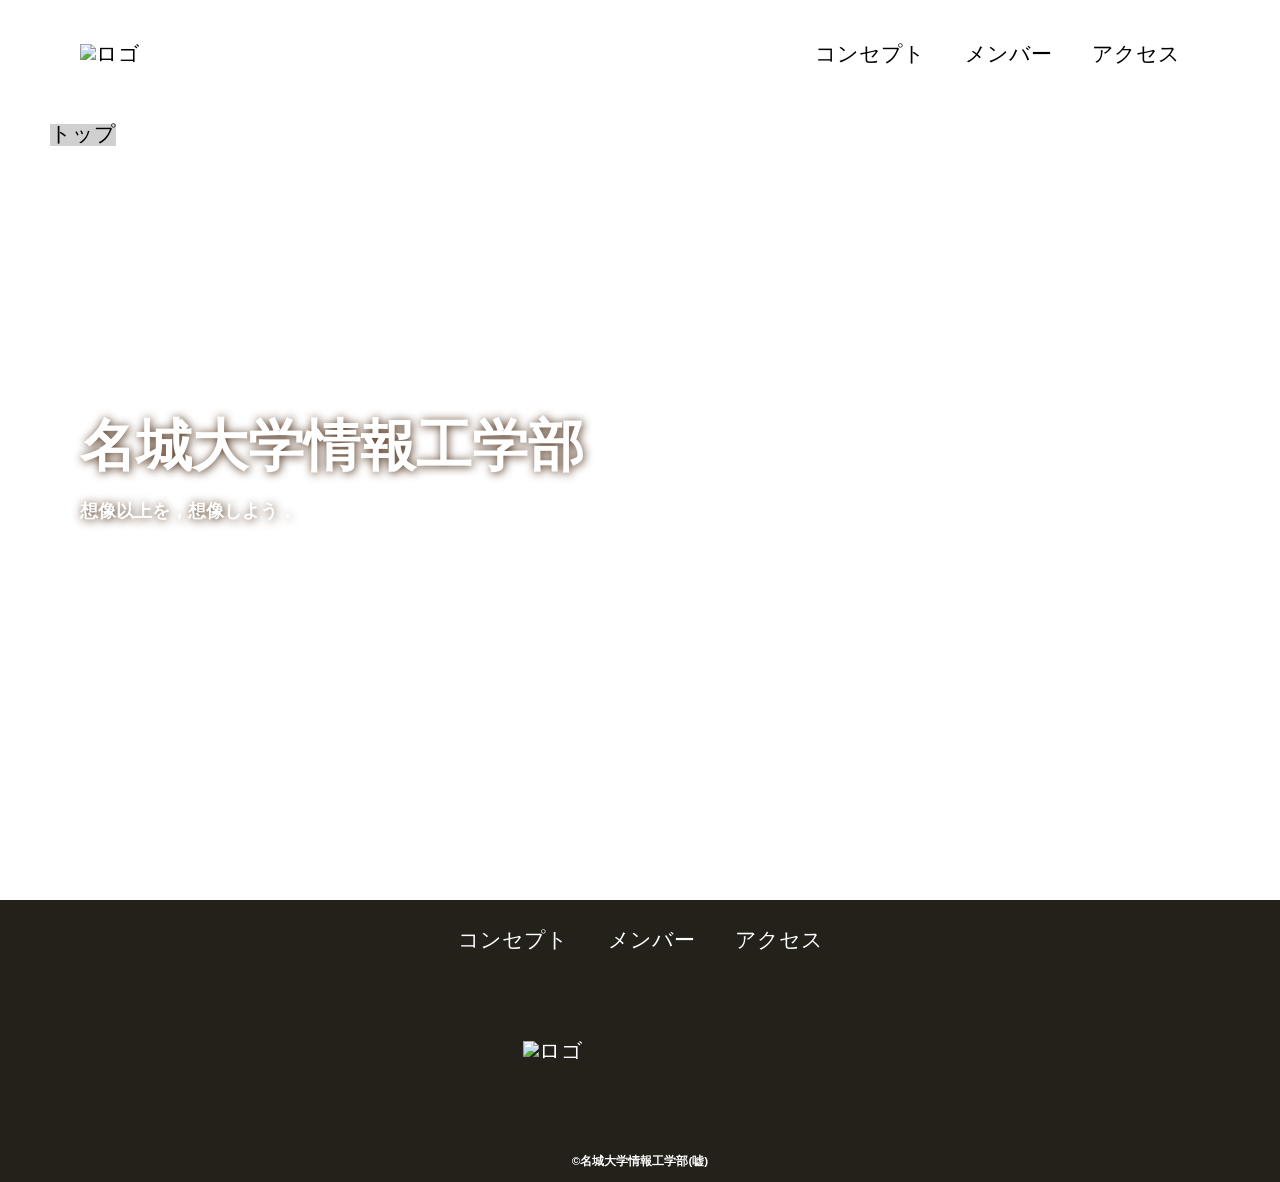
==== index.html @ 9a8eb83a "Add files. (2)" ====
<!DOCTYPE html>
<html>
    <head>
        <meta charset="UTF-8">
        <title>名城大学情報工学部非公式HP</title>
        <meta name="description" content="名城大学情報工学部非公式Webサイト">
        <meta name="viewport" content="width=device-width">
        <script src="https://ajax.googleapis.com/ajax/libs/jquery/1.11.0/jquery.min.js"></script>
        <script src="js/toggle-menu.js"></script>
        <link href="css/index.css" rel="stylesheet">
        <link rel="preconnect" href="https://fonts.googleapis.com">
        <link rel="preconnect" href="https://fonts.gstatic.com" crossorigin>
        <link href="https://fonts.googleapis.com/css2?family=Cherry+Bomb+One&display=swap" rel="stylesheet">    
    </head>
    <body>
        <header class="header">
            <div class="header-inner">
                <a class="header-logo" href="index.html">
                    <img src="images/common/logo.png" alt="ロゴ">
                </a>
                <button class="toggle-menu-button"></button>
                <div class="header-site-menu">
                    <nav class="site-menu">
                        <ul>
                            <li><a href="concept.html">コンセプト</a></li>
                            <li><a href="members.html">メンバー</a></li>
                            <li><a href="access.html">アクセス</a></li>
                        </ul>
                    </nav>
                </div>
            </div>
        </header>
        <main class="main">
            <nav class="floating">
                <ul>
                    <li><a href="#">トップ</a></li>
                </ul>
            </nav>
            <div class="first-view">
                <div class="first-view-text">
                    <h1>名城大学情報工学部</h1>
                    <p>想像以上を，想像しよう．</p>
                </div>
            </div>
        </main>
        <footer class="footer">
            <nav class="site-menu">
                <ul>
                    <li><a href="concept.html">コンセプト</a></li>
                    <li><a href="members.html">メンバー</a></li>
                    <li><a href="access.html">アクセス</a></li>
                </ul>
            </nav>
            <a class="footer-logo" href="index.html">
                <img src="images/common/logo_footer.png" alt="ロゴ">
            </a>
            <p class="copyright"><small>&copy;名城大学情報工学部(嘘)</small></p>
        </footer>
    </body>
</html>
---- css/index.css ----
@charset "utf-8";

nav.floating {
    position: absolute;
    top: 100px;
    left: 50px;
    background-color: #d0d0d0;
}

.first-view {
    height: calc(100vh - 110px);
    background-image: url(../images/index/bg_main.jpg);
    background-repeat: no-repeat;
    background-position: center center;
    background-size: cover;
    display: flex;
    align-items: center;
}

.first-view-text {
    width: 100%;
    max-width: 1200px;
    margin-left: auto;
    margin-right: auto;
    padding-left: 40px;
    padding-bottom: 80px;
    color: #ffffff;
    font-weight: bold;
    text-shadow: 1px 1px 10px #4b2c14;
}

.first-view-text h1 {
    font-family: 'Montserrat', sans-serif;
    font-size: 56px;
    line-height: 72px;
}

.first-view-text p {
    font-size: 18px;
    margin-top: 20px;
}

.lead {
    max-width: 1200px;
    margin: 60px auto;
}

*,
::before,
::after {
    padding: 0;
    margin: 0;
    box-sizing: border-box;
}

ul, ol {
    list-style: none;
}

a {
    color: inherit;
    text-decoration: none;
}

body {
    font-family: sans-serif;
    font-size: 16pt;
    color: #000000;
    line-height: 1;
    background-color: #ffffff;
}

img {
    max-width: 100%;
}

.header-inner {
    max-width: 1200px;
    height: 110px;
    margin-left: auto;
    margin-right: auto;
    padding-left: 40px;
    padding-right: 40px;
    display: flex;
    justify-content: space-between;
    align-items: center;
}

.toggle-menu-button {
    display: none;
}

.header-logo {
    display: block;
    width: 170px;
}

.site-menu ul {
    display: flex;
}

.site-menu ul li {
    margin-left: 20px;
    margin-right: 20px;
}

.site-menu ul li a {
    font-family: "Shippori Mincho", serif;
    font-weight: 400;
    font-style: normal;
}

@media (max-width: 800px) {
    .site-menu ul {
        display: block;
        text-align: center;
    }

    .site-menu li {
        margin-top: 20px;
    }

    .header {
        position: fixed;
        top: 0;
        left: 0;
        right: 0;
        background-color: #ffffff;
        height: 50px;
        z-index: 10;
        box-shadow: 0 3px 6px rgba(0, 0, 0, 0.1);
    }

    .header-inner {
        padding-left: 20px;
        padding-right: 20px;
        height: 100%;
        position: relative;
    }

    .header-logo {
        width: 100px;
    }

    .header-site-menu {
        position: absolute;
        top: 100%;
        left: 0;
        right: 0;
        color: #ffffff;
        background-color: #736e62;
        padding-top: 30px;
        padding-bottom: 50px;
        display: none;
    }

    .header-site-menu.is-show {
        display: block;
    }

    .toggle-menu-button {
        display: block;
        width: 44px;
        height: 34px;
        background-image: url('../images/common/icon-menu.png');
        background-size: 50%;
        background-position: center;
        background-repeat: no-repeat;
        background-color: transparent;
        border: none;
        border-radius: 0;
        outline: none;
    }

    .main {
        padding-top: 50px;
    }

    .footer-logo {
        margin-top: 60px;
    }
    
    .copyright {
        margin-top: 50px;
    }
}

.footer {
    color: #ffffff;
    background-color: #24211b;
    padding-top: 30px;
    padding-bottom: 15px;
    display: flex;
    flex-direction: column;
    align-items: center;
}

.footer-logo {
    display: block;
    width: 235px;
    margin-top: 90px;
}

.copyright {
    font-size: 14px;
    font-weight: bold;
    margin-top: 90px;
}
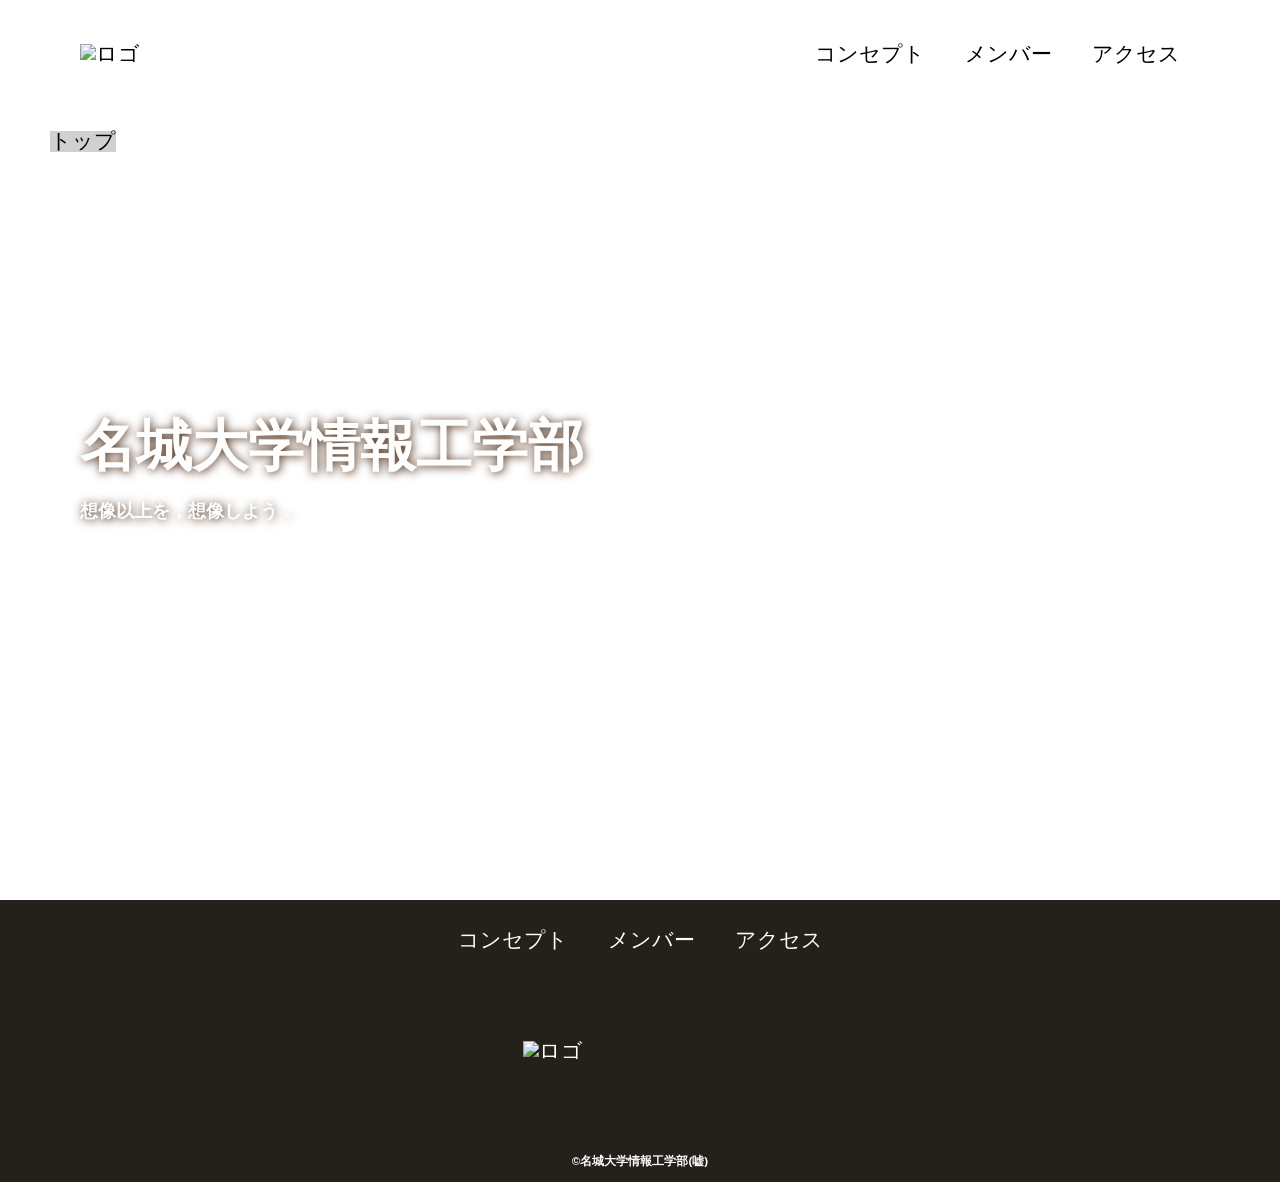
==== commit c73f9b14: "change member.css to award.css" ====
--- a/index.html
+++ b/index.html
@@ -23,7 +23,7 @@
                     <nav class="site-menu">
                         <ul>
                             <li><a href="concept.html">コンセプト</a></li>
-                            <li><a href="members.html">メンバー</a></li>
+                            <li><a href="award.html">メンバー</a></li>
                             <li><a href="access.html">アクセス</a></li>
                         </ul>
                     </nav>
@@ -47,7 +47,7 @@
             <nav class="site-menu">
                 <ul>
                     <li><a href="concept.html">コンセプト</a></li>
-                    <li><a href="members.html">メンバー</a></li>
+                    <li><a href="award.html">メンバー</a></li>
                     <li><a href="access.html">アクセス</a></li>
                 </ul>
             </nav>
@@ -57,4 +57,4 @@
             <p class="copyright"><small>&copy;名城大学情報工学部(嘘)</small></p>
         </footer>
     </body>
-</html>+</html>
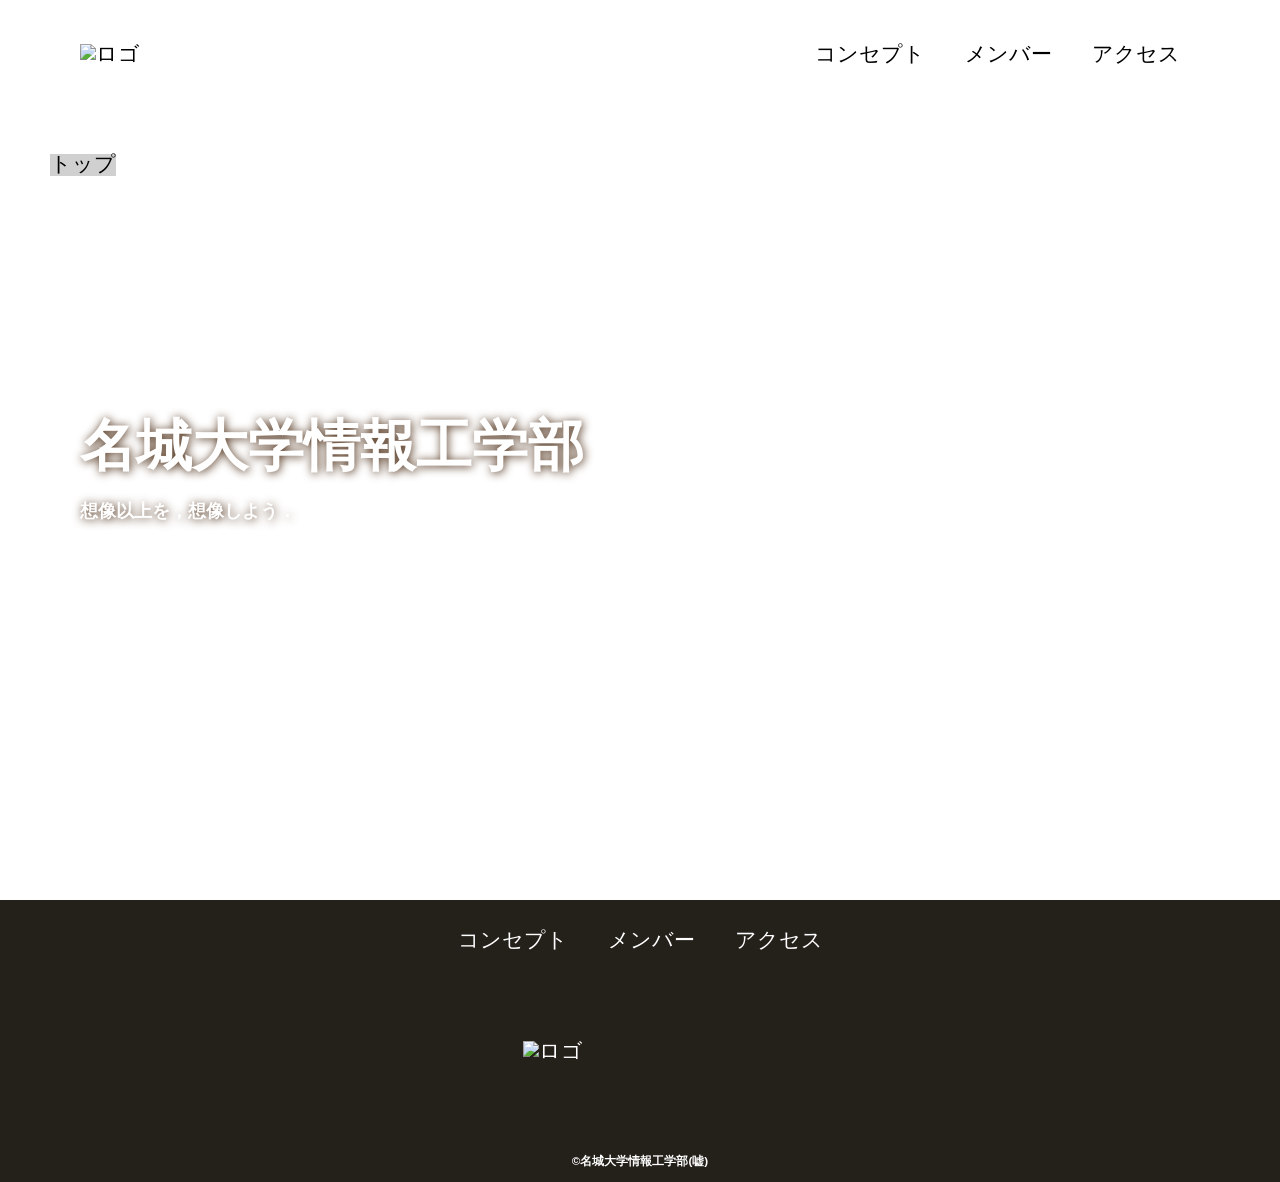
==== commit 6fde09f2: "Change navigation links from concept.html to introduce.html Updated navigation links in header and f" ====
--- a/index.html
+++ b/index.html
@@ -22,7 +22,7 @@
                 <div class="header-site-menu">
                     <nav class="site-menu">
                         <ul>
-                            <li><a href="concept.html">コンセプト</a></li>
+                            <li><a href="introduce.html">コンセプト</a></li>
                             <li><a href="award.html">メンバー</a></li>
                             <li><a href="access.html">アクセス</a></li>
                         </ul>
@@ -46,7 +46,7 @@
         <footer class="footer">
             <nav class="site-menu">
                 <ul>
-                    <li><a href="concept.html">コンセプト</a></li>
+                    <li><a href="introduce.html">コンセプト</a></li>
                     <li><a href="award.html">メンバー</a></li>
                     <li><a href="access.html">アクセス</a></li>
                 </ul>
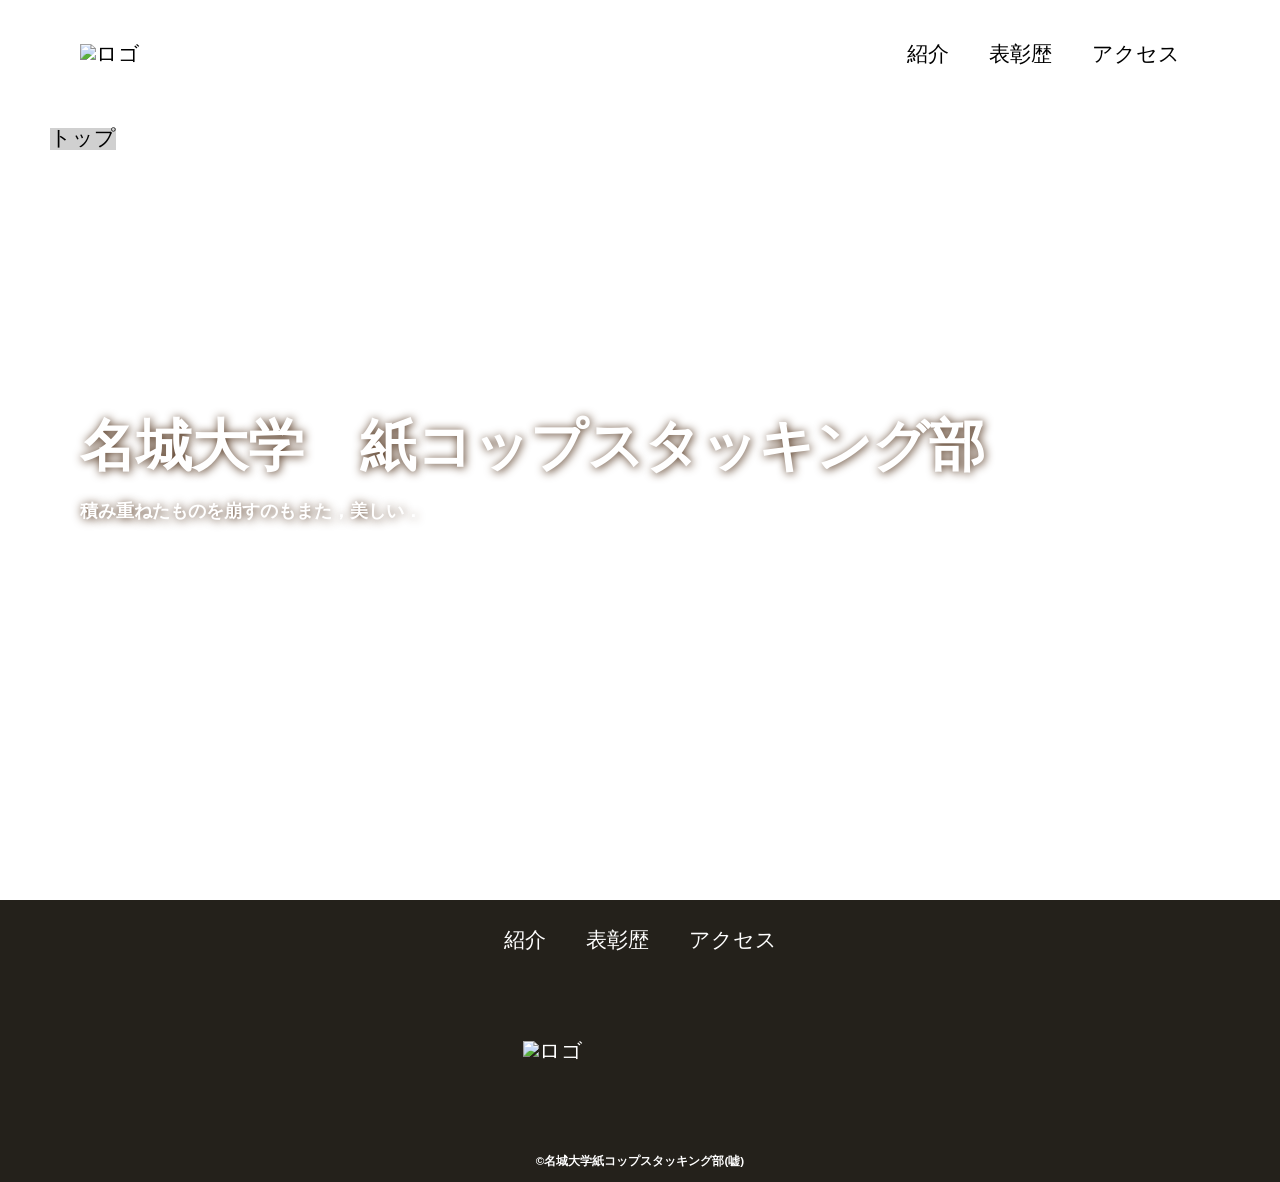
==== commit 924c557d: "Update index.html" ====
--- a/index.html
+++ b/index.html
@@ -2,8 +2,8 @@
 <html>
     <head>
         <meta charset="UTF-8">
-        <title>名城大学情報工学部非公式HP</title>
-        <meta name="description" content="名城大学情報工学部非公式Webサイト">
+        <title>名城大学紙コップスタッキング部非公式HP</title>
+        <meta name="description" content="名城大学紙コップスタッキング部非公式Webサイト">
         <meta name="viewport" content="width=device-width">
         <script src="https://ajax.googleapis.com/ajax/libs/jquery/1.11.0/jquery.min.js"></script>
         <script src="js/toggle-menu.js"></script>
@@ -22,8 +22,8 @@
                 <div class="header-site-menu">
                     <nav class="site-menu">
                         <ul>
-                            <li><a href="introduce.html">コンセプト</a></li>
-                            <li><a href="award.html">メンバー</a></li>
+                            <li><a href="introduce.html">紹介</a></li>
+                            <li><a href="award.html">表彰歴</a></li>
                             <li><a href="access.html">アクセス</a></li>
                         </ul>
                     </nav>
@@ -38,23 +38,23 @@
             </nav>
             <div class="first-view">
                 <div class="first-view-text">
-                    <h1>名城大学情報工学部</h1>
-                    <p>想像以上を，想像しよう．</p>
+                    <h1>名城大学　紙コップスタッキング部</h1>
+                    <p>積み重ねたものを崩すのもまた，美しい．</p>
                 </div>
             </div>
         </main>
         <footer class="footer">
             <nav class="site-menu">
                 <ul>
-                    <li><a href="introduce.html">コンセプト</a></li>
-                    <li><a href="award.html">メンバー</a></li>
+                    <li><a href="introduce.html">紹介</a></li>
+                    <li><a href="award.html">表彰歴</a></li>
                     <li><a href="access.html">アクセス</a></li>
                 </ul>
             </nav>
             <a class="footer-logo" href="index.html">
                 <img src="images/common/logo_footer.png" alt="ロゴ">
             </a>
-            <p class="copyright"><small>&copy;名城大学情報工学部(嘘)</small></p>
+            <p class="copyright"><small>&copy;名城大学紙コップスタッキング部(嘘)</small></p>
         </footer>
     </body>
 </html>
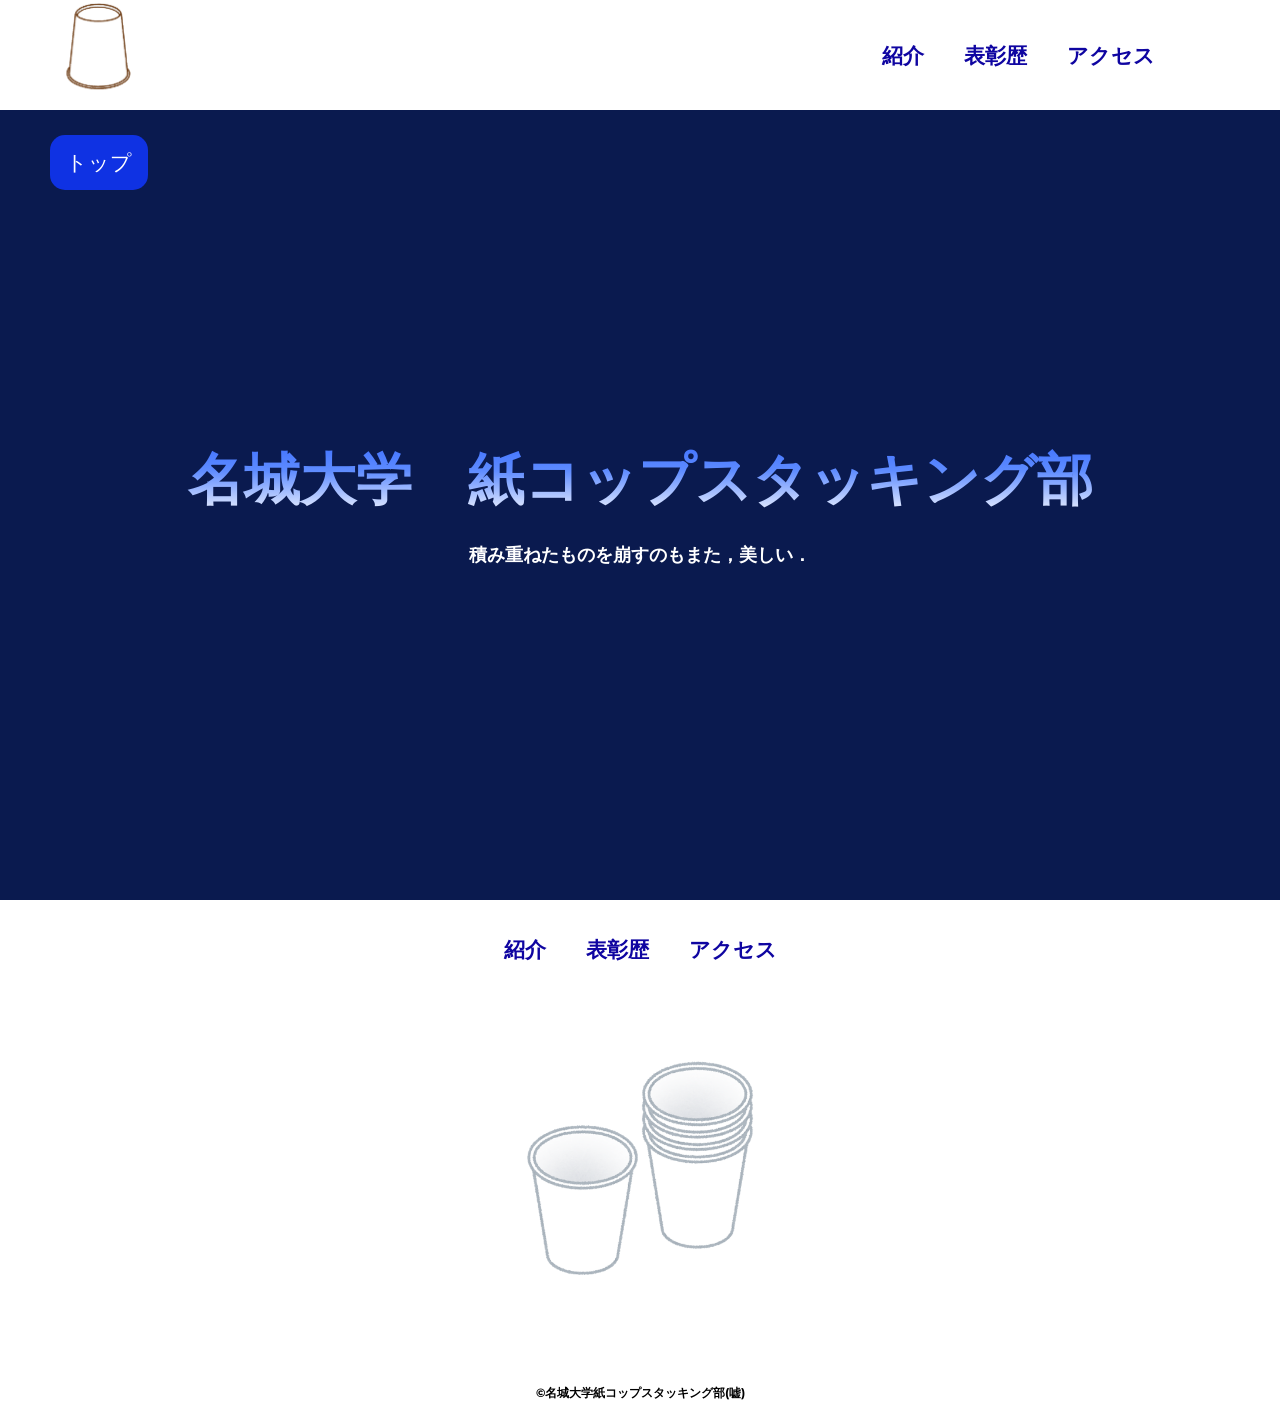
==== commit 07190c93: "Add files via upload 7/13 14:07" ====
--- a/index.html
+++ b/index.html
@@ -11,6 +11,7 @@
         <link rel="preconnect" href="https://fonts.googleapis.com">
         <link rel="preconnect" href="https://fonts.gstatic.com" crossorigin>
         <link href="https://fonts.googleapis.com/css2?family=Cherry+Bomb+One&display=swap" rel="stylesheet">    
+        <link href="https://fonts.googleapis.com/css2?family=Montserrat:wght@400;700;900&display=swap" rel="stylesheet">
     </head>
     <body>
         <header class="header">
@@ -57,4 +58,4 @@
             <p class="copyright"><small>&copy;名城大学紙コップスタッキング部(嘘)</small></p>
         </footer>
     </body>
-</html>
+</html>
--- a/css/index.css
+++ b/css/index.css
@@ -1,20 +1,28 @@
 @charset "utf-8";
 
 nav.floating {
+    color: #ffffff;
     position: absolute;
     top: 100px;
     left: 50px;
-    background-color: #d0d0d0;
+    background-color: #0f32e3;
+    border-radius: 15px;
+    padding: 8px 16px;
+
 }
 
 .first-view {
     height: calc(100vh - 110px);
-    background-image: url(../images/index/bg_main.jpg);
+    background-image: url(../images/index/.jpg);
     background-repeat: no-repeat;
     background-position: center center;
     background-size: cover;
+    background-blend-mode: multiply;
+    background-color: #0A1A4F;
     display: flex;
     align-items: center;
+    justify-content: center;
+    text-align: center;
 }
 
 .first-view-text {
@@ -22,17 +30,19 @@
     max-width: 1200px;
     margin-left: auto;
     margin-right: auto;
-    padding-left: 40px;
-    padding-bottom: 80px;
+    padding-left: 0px;
+    padding-bottom: 0px;
     color: #ffffff;
-    font-weight: bold;
-    text-shadow: 1px 1px 10px #4b2c14;
+    font-weight: 900;
 }
 
 .first-view-text h1 {
     font-family: 'Montserrat', sans-serif;
     font-size: 56px;
-    line-height: 72px;
+    line-height: 80px;
+    background: linear-gradient(180deg, #3a6dff 0%, #5f8cff 40%, #ffffff 100%); 
+    -webkit-background-clip: text;
+    -webkit-text-fill-color: transparent;
 }
 
 .first-view-text p {
@@ -63,10 +73,10 @@
 }
 
 body {
-    font-family: sans-serif;
+    font-family:'Montserrat', sans-serif;
     font-size: 16pt;
     color: #000000;
-    line-height: 1;
+    line-height: 1.8;
     background-color: #ffffff;
 }
 
@@ -77,9 +87,9 @@
 .header-inner {
     max-width: 1200px;
     height: 110px;
-    margin-left: auto;
+    margin-left: 15px;
     margin-right: auto;
-    padding-left: 40px;
+    padding-left: 0px;
     padding-right: 40px;
     display: flex;
     justify-content: space-between;
@@ -105,9 +115,26 @@
 }
 
 .site-menu ul li a {
-    font-family: "Shippori Mincho", serif;
-    font-weight: 400;
-    font-style: normal;
+    position: relative;
+    font-family: 'Montserrat', sans-serif;
+    font-weight: 700;
+    color: #0f05a1;
+    padding: 4px 0;
+}
+
+.site-menu ul li a::after {
+    content: "";
+    position: absolute;
+    left: 0;
+    bottom: -4px;
+    width: 0%;
+    height: 3px;
+    background: #0f05a1;
+    transition: 0.3s ease;
+}
+
+.site-menu ul li a:hover::after {
+    width: 100%;
 }
 
 @media (max-width: 800px) {
@@ -186,8 +213,8 @@
 }
 
 .footer {
-    color: #ffffff;
-    background-color: #24211b;
+    color: #000000;
+    background-color: #ffffff;
     padding-top: 30px;
     padding-bottom: 15px;
     display: flex;
